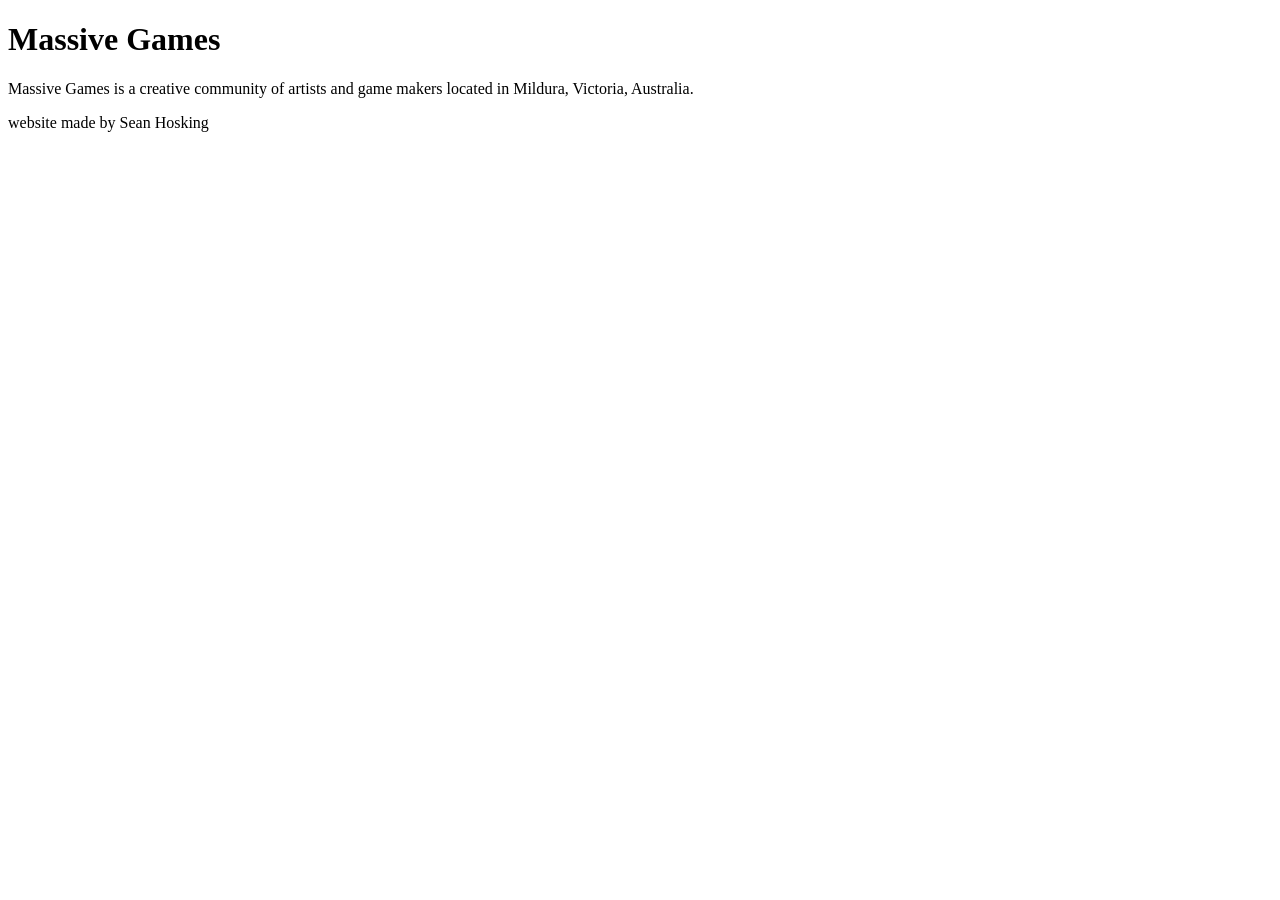
==== contacts.html @ e4db4760 "added extra pages to the website" ====
<!doctype html>
<html lang="en">
	

	<body>
		<h1>Massive Games</h1>
		<p>
            Massive Games is a creative community of artists and game makers located in Mildura, Victoria, Australia.
        </p>
          		
		<footer>
			<P class="footnote">  website made by Sean Hosking</P>
		</footer>
	</body>

</html>
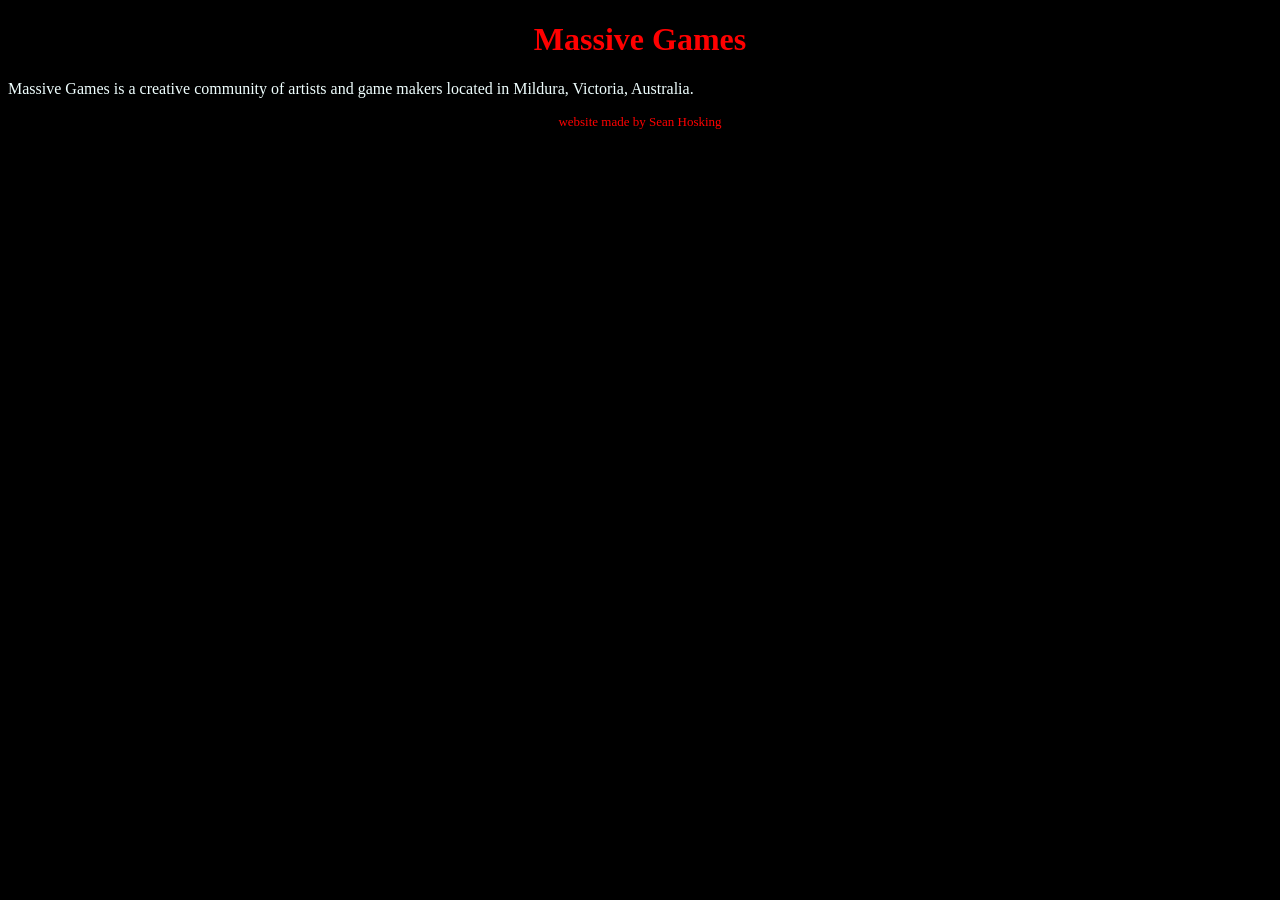
==== commit c40c8f02: "Several changes to format the website better" ====
--- a/contacts.html
+++ b/contacts.html
@@ -1,6 +1,10 @@
 <!doctype html>
 <html lang="en">
-	
+	<head>
+		<link rel="icon" type="image/png" href="games/games-logo.png"> 
+        <link rel="stylesheet" href="styles/styles.css">
+		<title>Massive Games</title>
+	</head>
 
 	<body>
 		<h1>Massive Games</h1>
--- a/styles/styles.css
+++ b/styles/styles.css
@@ -0,0 +1,70 @@
+img {
+    width: unset;
+    height:300px;
+}
+.footnote {
+    color: rgb(255, 0, 0);
+    font-size: small;
+    text-align: center;
+    vertical-align: bottom;
+}
+.content {
+    color: gold;
+}
+
+p {
+    font-size:100%;
+    font-family:verdana;
+    color: azure;
+}
+ h1{
+    color: red;
+    text-align: center;
+ }
+h2 {
+    font-size:150%;
+    font-family:"Lucida Console", "Courier New", monospace;
+}
+
+body{
+    background-color: rgb(0, 0, 0);
+}
+
+nav a {
+    color: white;
+    text-decoration-line: none;
+}
+
+a:hover {
+color: peru;
+text-decoration-line:underline;
+}
+a:visited {
+    color:rgb(79, 79, 228);
+}
+ul {
+  list-style-type: none;
+  margin: 0;
+  padding: 0;
+  overflow: hidden;
+  background-color: #faf8f894;
+  position: fixed;
+  top: 0;
+  width: 100%;
+  opacity: 100%;
+}
+
+ul li {
+  float: left;
+}
+
+ul li a {
+  display: block;
+  color: white;
+  text-align: center;
+  padding: 14px 16px;
+  text-decoration: none;
+}
+ul li a:hover {
+  background-color: #882626;
+}
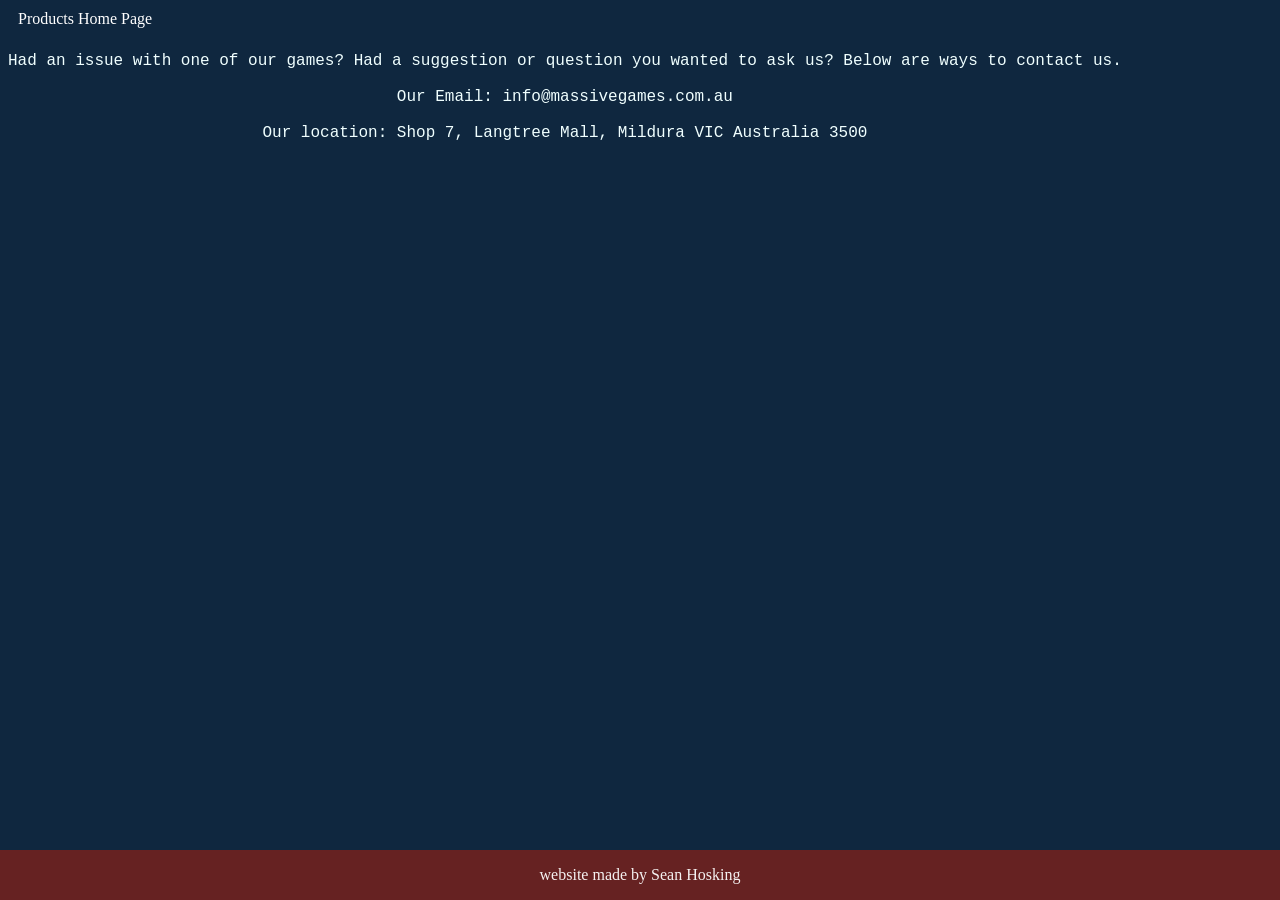
==== commit b47fdea6: "Added the final testing build of the website" ====
--- a/contacts.html
+++ b/contacts.html
@@ -1,17 +1,32 @@
 <!doctype html>
 <html lang="en">
 	<head>
+		<meta name="viewport" content="width=device-width, initial-scale=1.0">
 		<link rel="icon" type="image/png" href="games/games-logo.png"> 
         <link rel="stylesheet" href="styles/styles.css">
 		<title>Massive Games</title>
 	</head>
 
 	<body>
-		<h1>Massive Games</h1>
-		<p>
-            Massive Games is a creative community of artists and game makers located in Mildura, Victoria, Australia.
-        </p>
-          		
+		<Header>
+			<nav id="contacts-page" class="topnav">
+				<a href="products.html">Products</a>
+				<a href="index.html">Home Page</a>				
+			</nav>				
+		</Header>
+		<div>
+			<br>
+			<br>
+			<p class="middle-text">
+            	Had an issue with one of our games? Had a suggestion or question you wanted to ask us? Below are ways to contact us. 
+				<br>
+				<br>
+				Our Email: info@massivegames.com.au
+				<br>
+				<br>
+            	Our location: Shop 7, Langtree Mall, Mildura VIC Australia 3500
+        	</p>
+        </div>	
 		<footer>
 			<P class="footnote">  website made by Sean Hosking</P>
 		</footer>
--- a/styles/styles.css
+++ b/styles/styles.css
@@ -1,17 +1,59 @@
-img {
-    width: unset;
-    height:300px;
+* {box-sizing: border-box;}
+.game-covers{
+  max-width:25%;
+  max-height: 25%;
+  padding-right: 4px;
+  float: left;
+    
+}
+
+#massive-logo { 
+    max-width: 10%;
+    max-height: 10%;
+    position: fixed;   
+}
+
+.flex-container {
+  display: flex;
+  justify-content: center; /* Horizontally centers the text box */
+  align-items: center;     /* Vertically centers the text box */
+  height: 200px;           /* Requires a height to center vertically */
+}
+.middle-text {
+    font-family: 'Courier New', Courier, monospace;
+    font-size: medium;
+    text-align: center;
+}
+.game-discription{
+    align-content: center;
+    content: 200px;
 }
 .footnote {
-    color: rgb(255, 0, 0);
-    font-size: small;
+    color: rgb(245, 241, 241);
+    font-size: medium;
     text-align: center;
     vertical-align: bottom;
 }
 .content {
     color: gold;
 }
-
+header { 
+  color:#662222;
+  padding: 10px;
+  position: fixed;
+   
+}
+footer {
+  position: fixed;
+  bottom: 0;
+  left: 0;
+  width: 100%;
+  border-top-color: gray;
+  border: 30px 0px 0px 0px;  background-color: #662222;
+  text-align: center;
+  z-index: 1000;
+  margin-top: 10px;
+}
 p {
     font-size:100%;
     font-family:verdana;
@@ -25,16 +67,44 @@
     font-size:150%;
     font-family:"Lucida Console", "Courier New", monospace;
 }
-
 body{
-    background-color: rgb(0, 0, 0);
+    background-color: #0f273f;
+    font-size: medium;
+    color: #dddddd;    
+    max-width: fit-content;
+    max-height: fit-content;
+    padding: 0px;
+    margin-top: 0px;
+    margin-bottom: 0px;
+}
+ul.topnav {
+  display: flex;
+  list-style-type: none;
+  margin: 5px;
+  padding: 0px;
+  background-color: #662222;}
+ul.topnav li a {
+  display: block;
+  color: #f1f1f1;
+  padding: 14px 16px;
+  text-decoration: none;
+}
+ul.topnav li a:hover {
+  background-color: #dddddd;
+  color: black;
+}
+/*div.flex-container {
+  display: flex;
+  flex-direction: row;
 }
 
+div.flex-container > div {
+  margin: 10px;
+}*/
 nav a {
     color: white;
     text-decoration-line: none;
 }
-
 a:hover {
 color: peru;
 text-decoration-line:underline;
@@ -42,22 +112,9 @@
 a:visited {
     color:rgb(79, 79, 228);
 }
-ul {
-  list-style-type: none;
-  margin: 0;
-  padding: 0;
-  overflow: hidden;
-  background-color: #faf8f894;
-  position: fixed;
-  top: 0;
-  width: 100%;
-  opacity: 100%;
-}
-
 ul li {
   float: left;
 }
-
 ul li a {
   display: block;
   color: white;
@@ -67,4 +124,13 @@
 }
 ul li a:hover {
   background-color: #882626;
+}
+.game-poster{
+    border: none;
+    text-align: center;
+    background-color: #0f273f ;   
+    max-width: fit-content;
+    
+    margin: 30px 30px 50px 0px;
+    padding: 30px 30px 30px 0px;
 }
